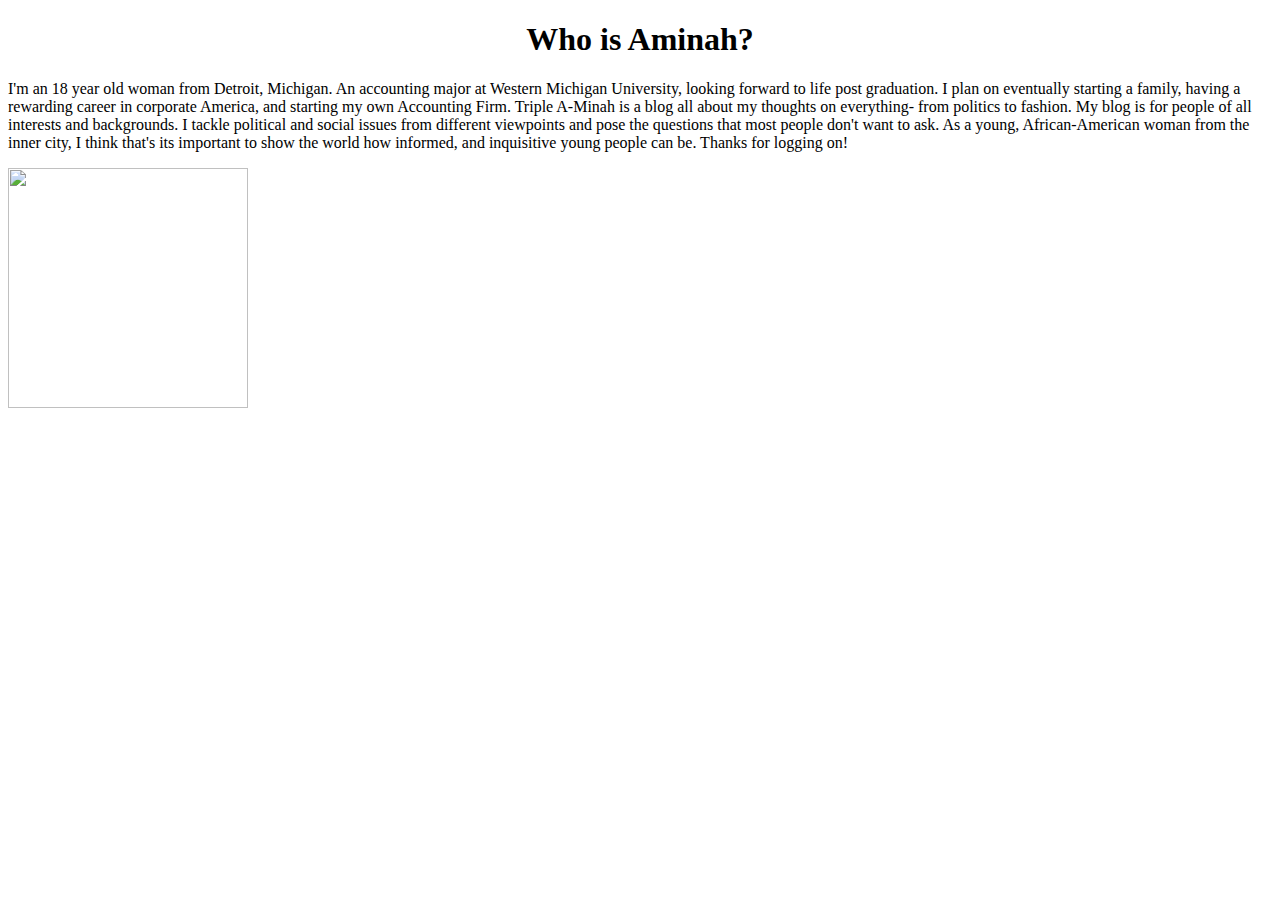
==== index.html @ b2f1084f "pic added" ====
<!DOCTYPE html>
<html>
 <head> 
 <title>
     Triple A-Minah
      </title>
 </head>   
    <body> 
    <h1 style="text-align:center"> Who is Aminah?</h1>
<p>
    I'm an 18 year old woman from Detroit, Michigan. An accounting major at Western Michigan University, looking forward to life post graduation. I plan on eventually starting a family, having a rewarding career in corporate America, and starting my own Accounting Firm.
    Triple A-Minah is a blog all about my thoughts on everything- from politics to fashion. My blog is for people of all interests and backgrounds. I tackle political and social issues from different viewpoints and pose the questions that most people don't want to ask.
    As a young, African-American woman from the inner city, I think that's its important to show the world how informed, and inquisitive young people can be. Thanks for logging on!
    </p>
    <img src="https://photos-5.dropbox.com/t/2/AAAyvQAEQ2lyv0UjtKzeqV-jGLwvQvu4rcBwdxzDd2Qxdg/12/55312197/jpeg/32x32/1/1468954800/0/2/IMG_0383.jpg/EMeH2SoYgnQgAigC/b_CpMdMcda4XqMoGAbXfy432tbi5OrQmTBW8l2pJSZA?size_mode=3&size=2048x1536&dl=0" width="240" height="240"/>
    
    
    <p>
        
    </p>
    </body>
    
    
    
    
    
    
    
    
    
    
    
    
    
</html>
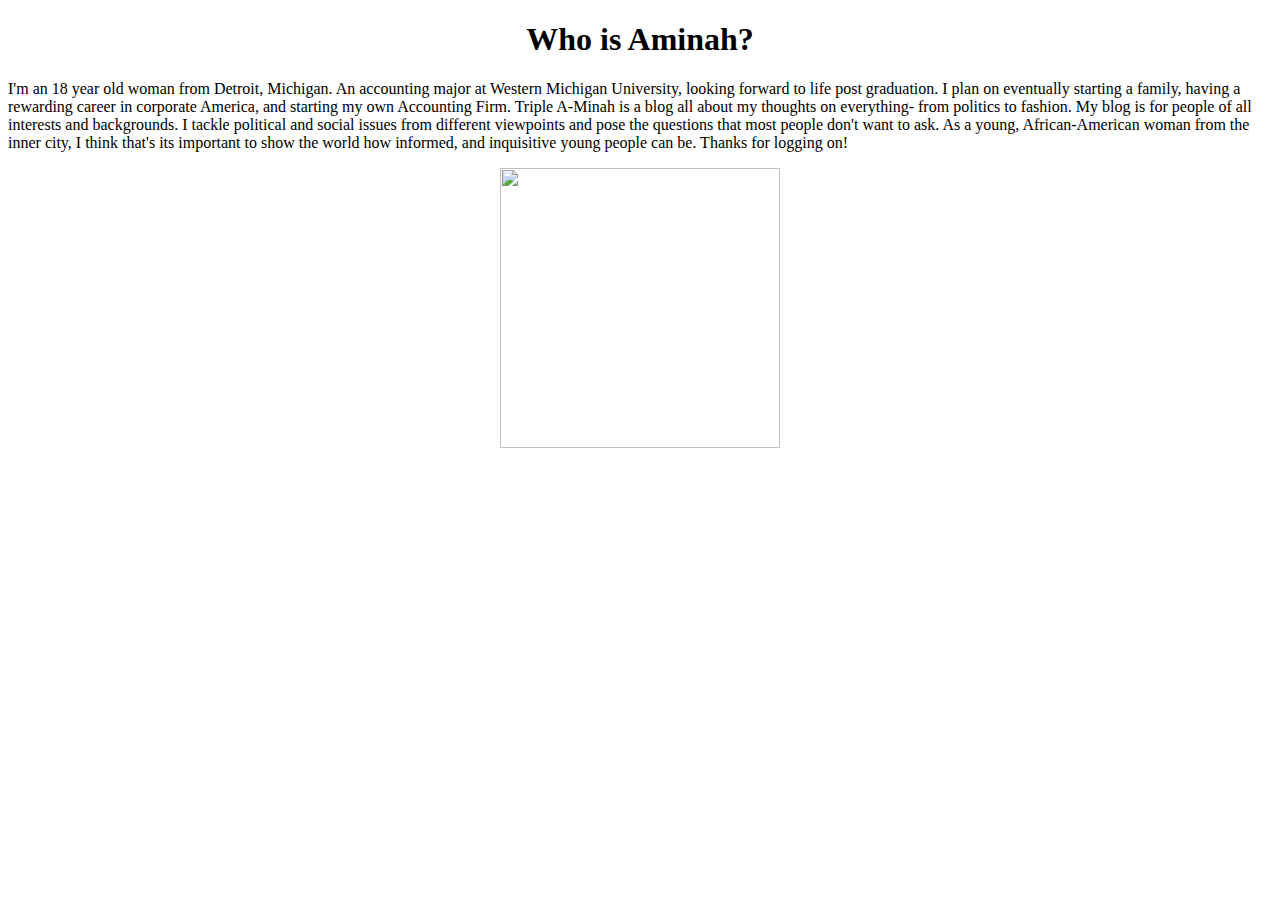
==== commit 02e56147: "css addition" ====
--- a/index.html
+++ b/index.html
@@ -4,6 +4,7 @@
  <title>
      Triple A-Minah
       </title>
+      <link rel="stylesheet" href="style.css">
  </head>   
     <body> 
     <h1 style="text-align:center"> Who is Aminah?</h1>
@@ -12,7 +13,9 @@
     Triple A-Minah is a blog all about my thoughts on everything- from politics to fashion. My blog is for people of all interests and backgrounds. I tackle political and social issues from different viewpoints and pose the questions that most people don't want to ask.
     As a young, African-American woman from the inner city, I think that's its important to show the world how informed, and inquisitive young people can be. Thanks for logging on!
     </p>
-    <img src="https://photos-5.dropbox.com/t/2/AAAyvQAEQ2lyv0UjtKzeqV-jGLwvQvu4rcBwdxzDd2Qxdg/12/55312197/jpeg/32x32/1/1468954800/0/2/IMG_0383.jpg/EMeH2SoYgnQgAigC/b_CpMdMcda4XqMoGAbXfy432tbi5OrQmTBW8l2pJSZA?size_mode=3&size=2048x1536&dl=0" width="240" height="240"/>
+   
+   
+   <center><img src="https://photos-5.dropbox.com/t/2/AAAyvQAEQ2lyv0UjtKzeqV-jGLwvQvu4rcBwdxzDd2Qxdg/12/55312197/jpeg/32x32/1/1468954800/0/2/IMG_0383.jpg/EMeH2SoYgnQgAigC/b_CpMdMcda4XqMoGAbXfy432tbi5OrQmTBW8l2pJSZA?size_mode=3&size=2048x1536&dl=0" width="280" height="280"; /></center>
     
     
     <p>
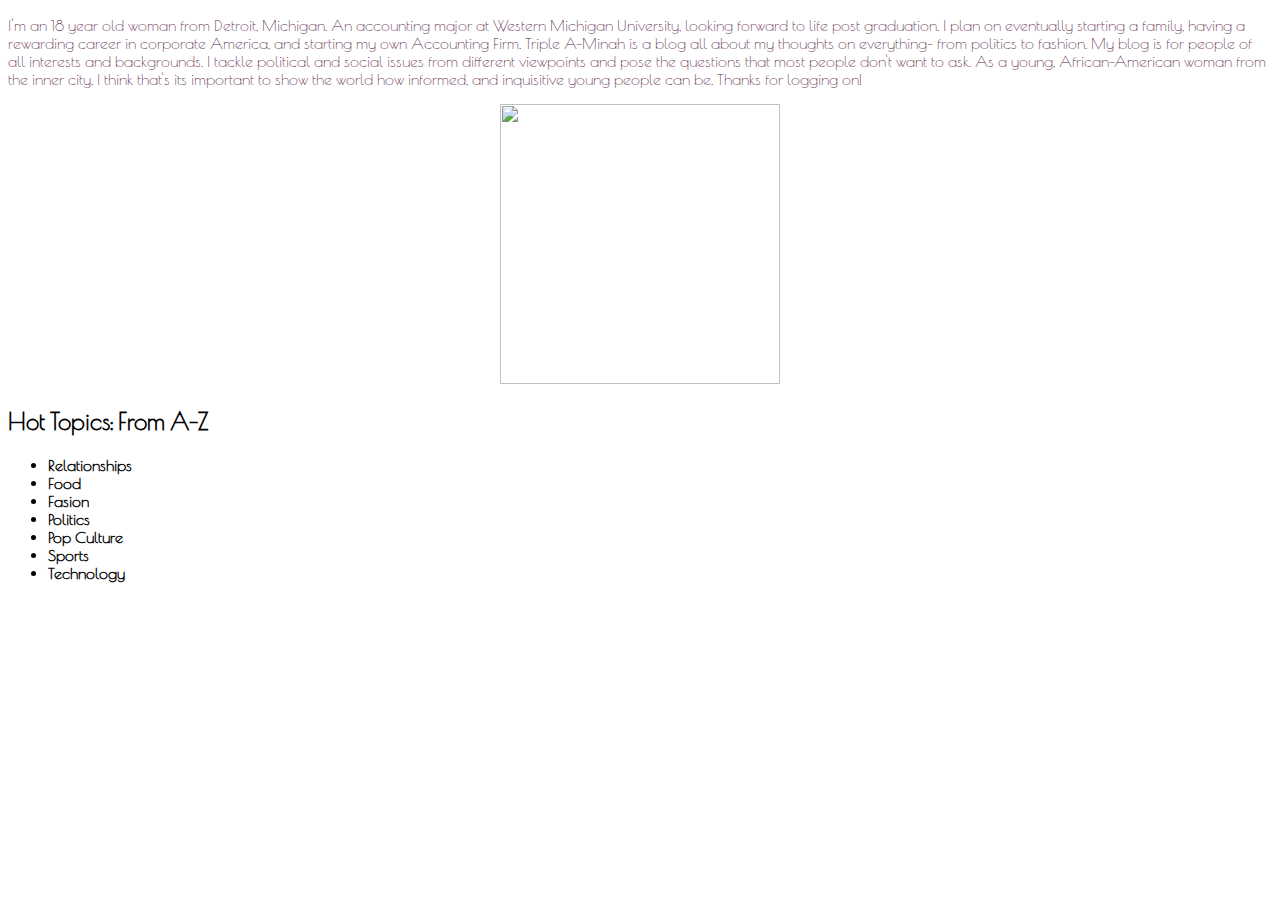
==== commit 6d30f159: "pic image" ====
--- a/index.html
+++ b/index.html
@@ -1,25 +1,40 @@
 <!DOCTYPE html>
 <html>
  <head> 
- <title>
-     Triple A-Minah
-      </title>
-      <link rel="stylesheet" href="style.css">
- </head>   
+ <link rel="stylesheet" href="stylesheet.css" type="text/css"/>
+ <link href='https://fonts.googleapis.com/css?family=Poiret+One' rel='stylesheet' type='text/css'>
+ <title "<Triple A-Minah></title>
+      </head>   
     <body> 
-    <h1 style="text-align:center"> Who is Aminah?</h1>
-<p>
-    I'm an 18 year old woman from Detroit, Michigan. An accounting major at Western Michigan University, looking forward to life post graduation. I plan on eventually starting a family, having a rewarding career in corporate America, and starting my own Accounting Firm.
-    Triple A-Minah is a blog all about my thoughts on everything- from politics to fashion. My blog is for people of all interests and backgrounds. I tackle political and social issues from different viewpoints and pose the questions that most people don't want to ask.
-    As a young, African-American woman from the inner city, I think that's its important to show the world how informed, and inquisitive young people can be. Thanks for logging on!
+    
+<p style="text-justify:">
+        I'm an 18 year old woman from Detroit, Michigan. 
+    An accounting major at Western Michigan University, looking forward to life post graduation. 
+    I plan on eventually starting a family, having a rewarding career in corporate America, and starting my own Accounting Firm.
+    Triple A-Minah is a blog all about my thoughts on everything- from politics to fashion.
+    My blog is for people of all interests and backgrounds. I tackle political and social issues from different viewpoints and pose the questions that most people don't want to ask.
+    As a young, African-American woman from the inner city, I think that's its important to show the world how informed, and inquisitive young people can be. 
+    Thanks for logging on!
     </p>
    
    
    <center><img src="https://photos-5.dropbox.com/t/2/AAAyvQAEQ2lyv0UjtKzeqV-jGLwvQvu4rcBwdxzDd2Qxdg/12/55312197/jpeg/32x32/1/1468954800/0/2/IMG_0383.jpg/EMeH2SoYgnQgAigC/b_CpMdMcda4XqMoGAbXfy432tbi5OrQmTBW8l2pJSZA?size_mode=3&size=2048x1536&dl=0" width="280" height="280"; /></center>
     
-    
+    <h2 style="text-align:left">Hot Topics: From A-Z  </h2>
     <p>
-        
+     <h4>
+        <ul>
+         <li>
+          Relationships </li>
+          <li>Food</li>
+          <li>Fasion</li>
+          <li>Politics</li>
+          <li>Pop Culture</li>
+          <li>Sports</li>
+          <li>Technology</li>
+                  </h4>
+                   </ul>
+                   
     </p>
     </body>
     
--- a/stylesheet.css
+++ b/stylesheet.css
@@ -0,0 +1,15 @@
+p {
+    color: #581845;
+}
+
+a {
+    color: #581845;
+}
+
+body {
+    background-image: : url(https://encrypted-tbn2.gstatic.com/images?q=tbn:ANd9GcQhAe5zgShi7-is0vjzYmN_Q9vHtcqWRvkXSyDBnXY6bXxNZBPm);
+}
+
+body {
+    font-family: Poiret One
+}
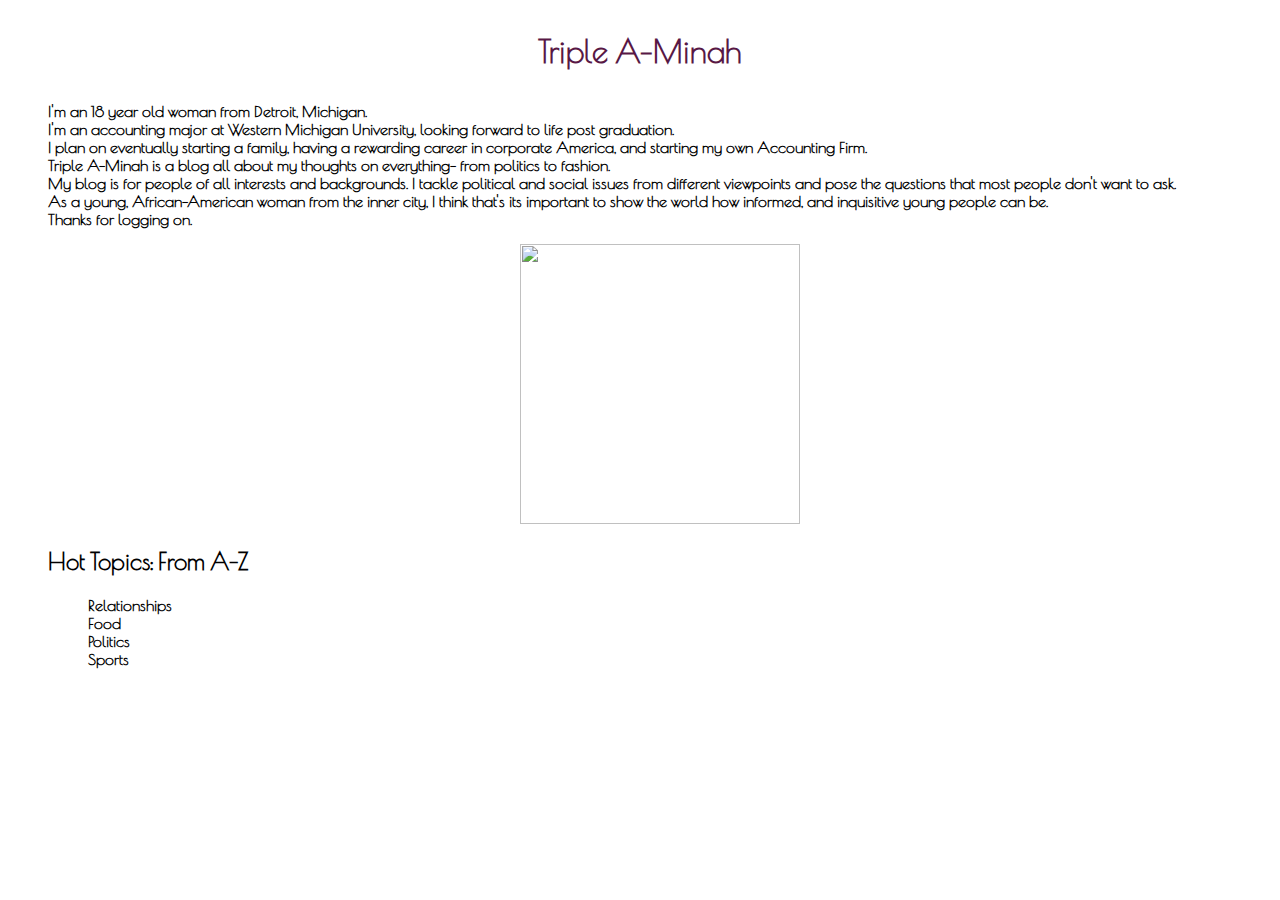
==== commit c2e69968: "720 changes" ====
--- a/index.html
+++ b/index.html
@@ -3,18 +3,25 @@
  <head> 
  <link rel="stylesheet" href="stylesheet.css" type="text/css"/>
  <link href='https://fonts.googleapis.com/css?family=Poiret+One' rel='stylesheet' type='text/css'>
- <title "<Triple A-Minah></title>
-      </head>   
+ <link href='https://encrypted-tbn2.gstatic.com/images?q=tbn:ANd9GcQhAe5zgShi7-is0vjzYmN_Q9vHtcqWRvkXSyDBnXY6bXxNZBPm' rel="stylesheet"
+type="text/css"/> 
+<title <Triple A-Minah </head>    
+</title>   
     <body> 
+    <h1 style="text-align:centered"/> 
+    <p style="text-align:center"> Triple A-Minah</p>
     
-<p style="text-justify:">
-        I'm an 18 year old woman from Detroit, Michigan. 
-    An accounting major at Western Michigan University, looking forward to life post graduation. 
-    I plan on eventually starting a family, having a rewarding career in corporate America, and starting my own Accounting Firm.
-    Triple A-Minah is a blog all about my thoughts on everything- from politics to fashion.
-    My blog is for people of all interests and backgrounds. I tackle political and social issues from different viewpoints and pose the questions that most people don't want to ask.
-    As a young, African-American woman from the inner city, I think that's its important to show the world how informed, and inquisitive young people can be. 
-    Thanks for logging on!
+   
+      <h4 style= "text-align:centered"> 
+<p style="text-align:centered">
+        <ul>
+        <li>I'm an 18 year old woman from Detroit, Michigan.</li> 
+    <li>I'm an accounting major at Western Michigan University, looking forward to life post graduation.</li> 
+   <li> I plan on eventually starting a family, having a rewarding career in corporate America, and starting my own Accounting Firm.</li>
+   <li> Triple A-Minah is a blog all about my thoughts on everything- from politics to fashion.</li>
+    <li>My blog is for people of all interests and backgrounds. I tackle political and social issues from different viewpoints and pose the questions that most people don't want to ask.</li>
+    <li>As a young, African-American woman from the inner city, I think that's its important to show the world how informed, and inquisitive young people can be.</li> 
+    <li>Thanks for logging on.
     </p>
    
    
@@ -27,12 +34,9 @@
          <li>
           Relationships </li>
           <li>Food</li>
-          <li>Fasion</li>
           <li>Politics</li>
-          <li>Pop Culture</li>
           <li>Sports</li>
-          <li>Technology</li>
-                  </h4>
+           </h4>
                    </ul>
                    
     </p>
--- a/stylesheet.css
+++ b/stylesheet.css
@@ -7,9 +7,12 @@
 }
 
 body {
-    background-image: : url(https://encrypted-tbn2.gstatic.com/images?q=tbn:ANd9GcQhAe5zgShi7-is0vjzYmN_Q9vHtcqWRvkXSyDBnXY6bXxNZBPm);
+    background-image:url("https://encrypted-tbn2.gstatic.com/images?q=tbn:ANd9GcQhAe5zgShi7-is0vjzYmN_Q9vHtcqWRvkXSyDBnXY6bXxNZBPm");
 }
 
 body {
     font-family: Poiret One
 }
+ul {
+    list-style-type: none;
+}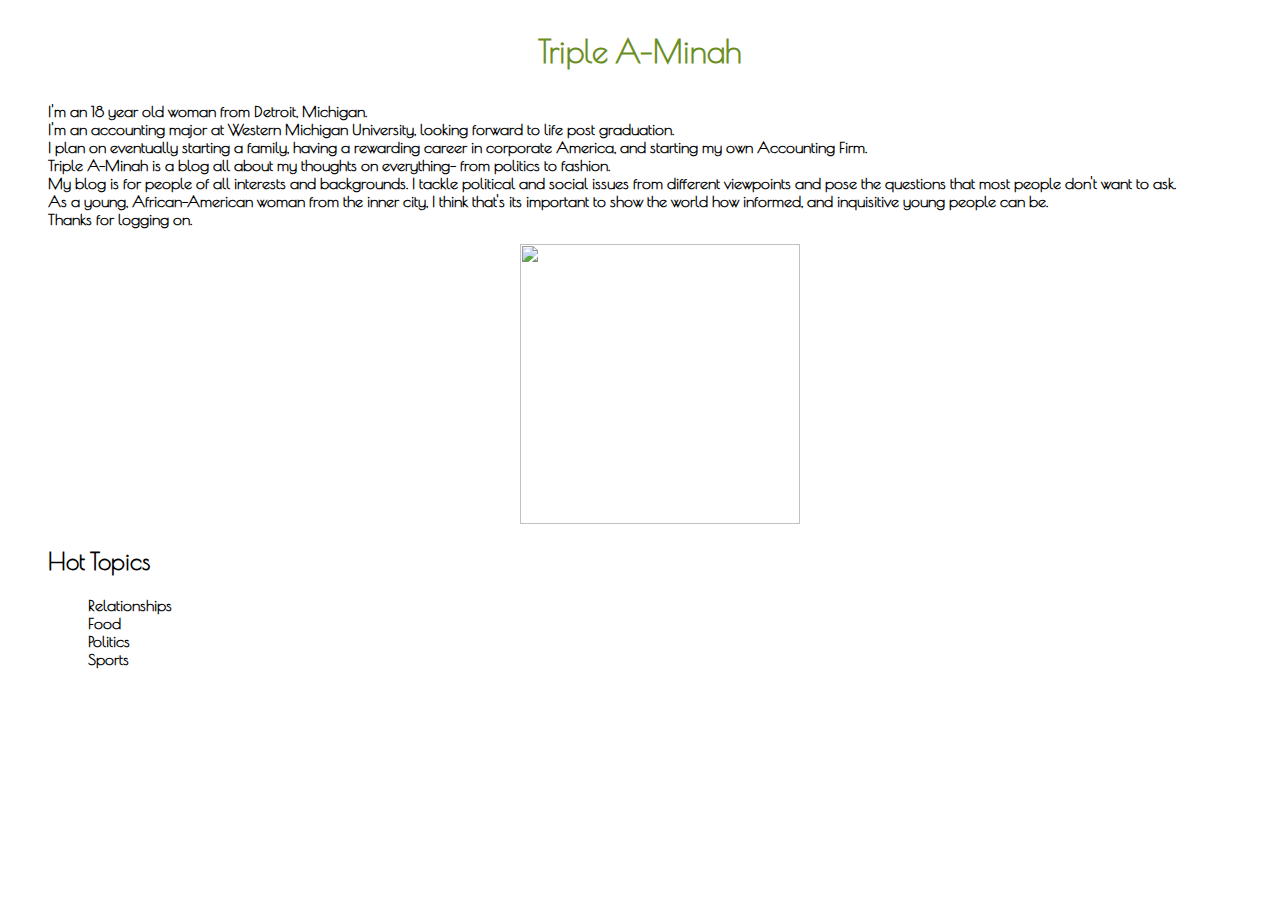
==== commit 17fa739e: "rel change" ====
--- a/index.html
+++ b/index.html
@@ -25,9 +25,9 @@
     </p>
    
    
-   <center><img src="https://photos-5.dropbox.com/t/2/AAAyvQAEQ2lyv0UjtKzeqV-jGLwvQvu4rcBwdxzDd2Qxdg/12/55312197/jpeg/32x32/1/1468954800/0/2/IMG_0383.jpg/EMeH2SoYgnQgAigC/b_CpMdMcda4XqMoGAbXfy432tbi5OrQmTBW8l2pJSZA?size_mode=3&size=2048x1536&dl=0" width="280" height="280"; /></center>
+   <center><img src="blob:https%3A//mail.google.com/20f73c9d-93ea-4087-97ef-35c2bf6437cb" width="280" height="280"; /></center>
     
-    <h2 style="text-align:left">Hot Topics: From A-Z  </h2>
+    <h2 style="text-align:left">Hot Topics</h2>
     <p>
      <h4>
         <ul>
--- a/stylesheet.css
+++ b/stylesheet.css
@@ -1,5 +1,5 @@
 p {
-    color: #581845;
+    color: #6b8e23;
 }
 
 a {
@@ -15,4 +15,4 @@
 }
 ul {
     list-style-type: none;
-}+}
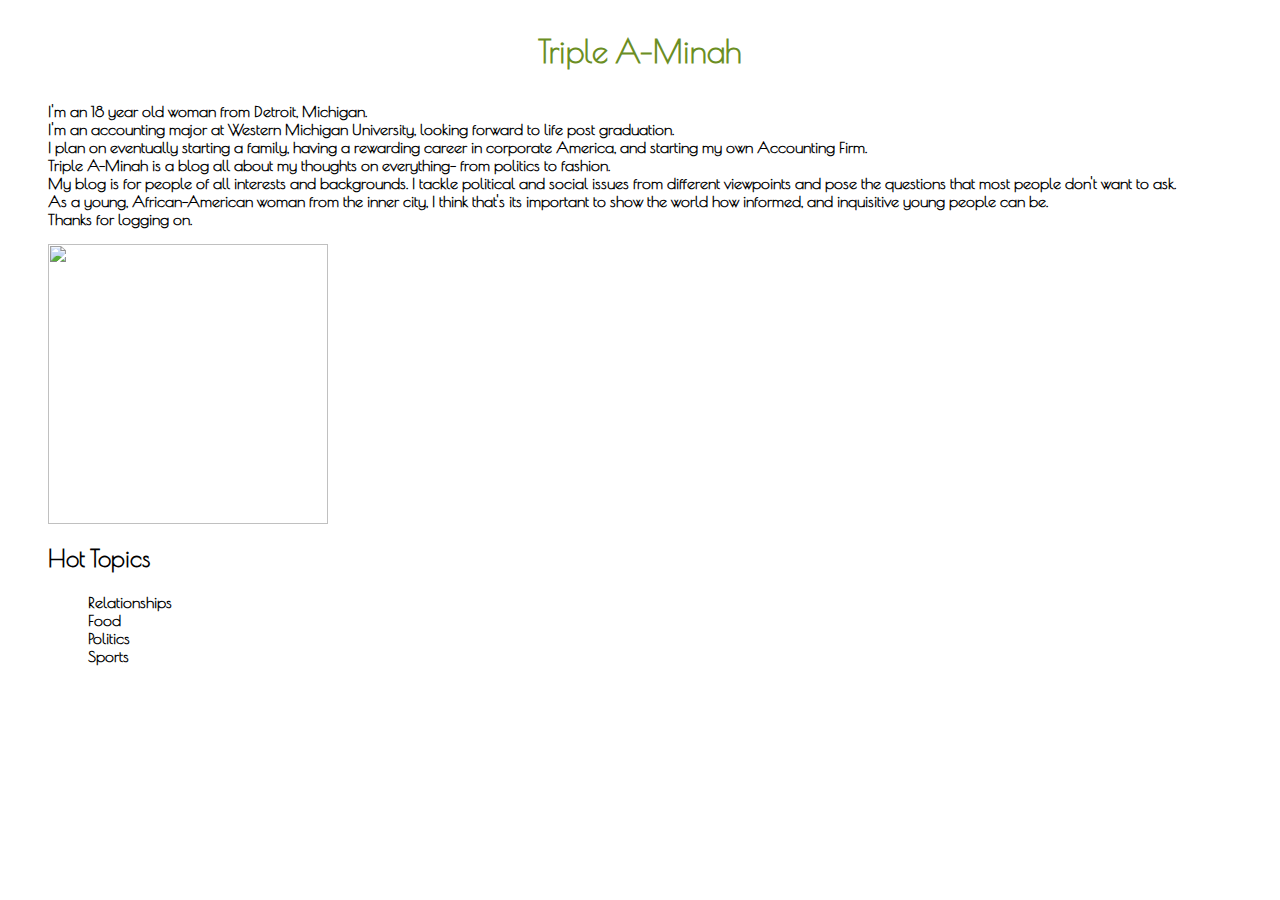
==== commit 59798319: "pic index" ====
--- a/index.html
+++ b/index.html
@@ -13,7 +13,7 @@
     
    
       <h4 style= "text-align:centered"> 
-<p style="text-align:centered">
+<p style="text-align:middle">
         <ul>
         <li>I'm an 18 year old woman from Detroit, Michigan.</li> 
     <li>I'm an accounting major at Western Michigan University, looking forward to life post graduation.</li> 
@@ -25,7 +25,9 @@
     </p>
    
    
-   <center><img src="blob:https%3A//mail.google.com/20f73c9d-93ea-4087-97ef-35c2bf6437cb" width="280" height="280"; /></center>
+   <img src="20160720_135518.jpg" 
+   style="width:280px;height:280px;" align="middle">
+
     
     <h2 style="text-align:left">Hot Topics</h2>
     <p>
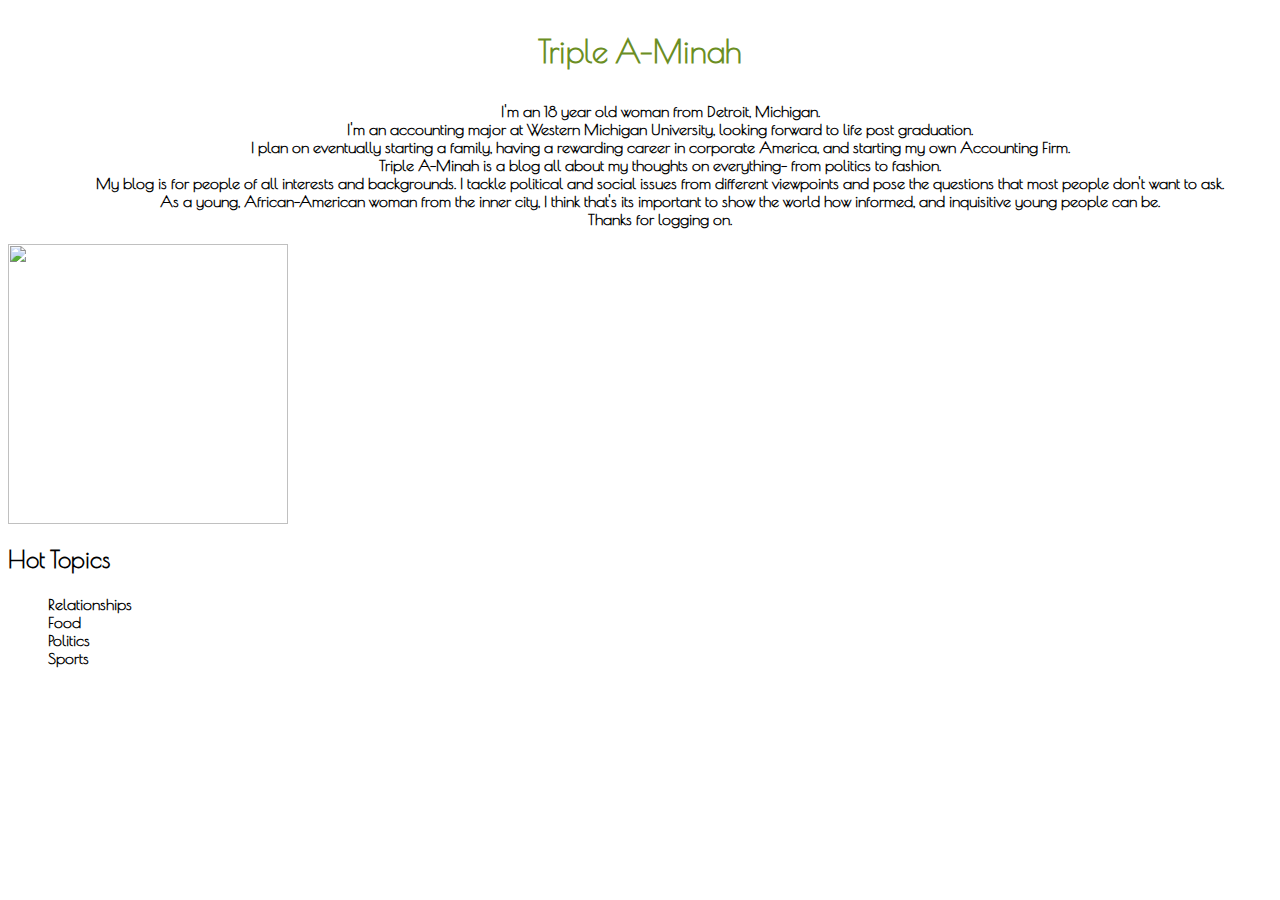
==== commit ce8beb32: "sports" ====
--- a/index.html
+++ b/index.html
@@ -14,7 +14,7 @@
    
       <h4 style= "text-align:centered"> 
 <p style="text-align:middle">
-        <ul>
+        <center><ul>
         <li>I'm an 18 year old woman from Detroit, Michigan.</li> 
     <li>I'm an accounting major at Western Michigan University, looking forward to life post graduation.</li> 
    <li> I plan on eventually starting a family, having a rewarding career in corporate America, and starting my own Accounting Firm.</li>
@@ -22,10 +22,11 @@
     <li>My blog is for people of all interests and backgrounds. I tackle political and social issues from different viewpoints and pose the questions that most people don't want to ask.</li>
     <li>As a young, African-American woman from the inner city, I think that's its important to show the world how informed, and inquisitive young people can be.</li> 
     <li>Thanks for logging on.
+    </ul></center>
     </p>
    
    
-   <img src="20160720_135518.jpg" 
+   <img src="blob:https%3A//drive.google.com/7d28006c-19af-4edb-9692-bc5274296794" 
    style="width:280px;height:280px;" align="middle">
 
     
@@ -39,7 +40,7 @@
           <li>Politics</li>
           <li>Sports</li>
            </h4>
-                   </ul>
+                   
                    
     </p>
     </body>
--- a/stylesheet.css
+++ b/stylesheet.css
@@ -16,3 +16,6 @@
 ul {
     list-style-type: none;
 }
+p.big {
+    line-height: 200%;
+}
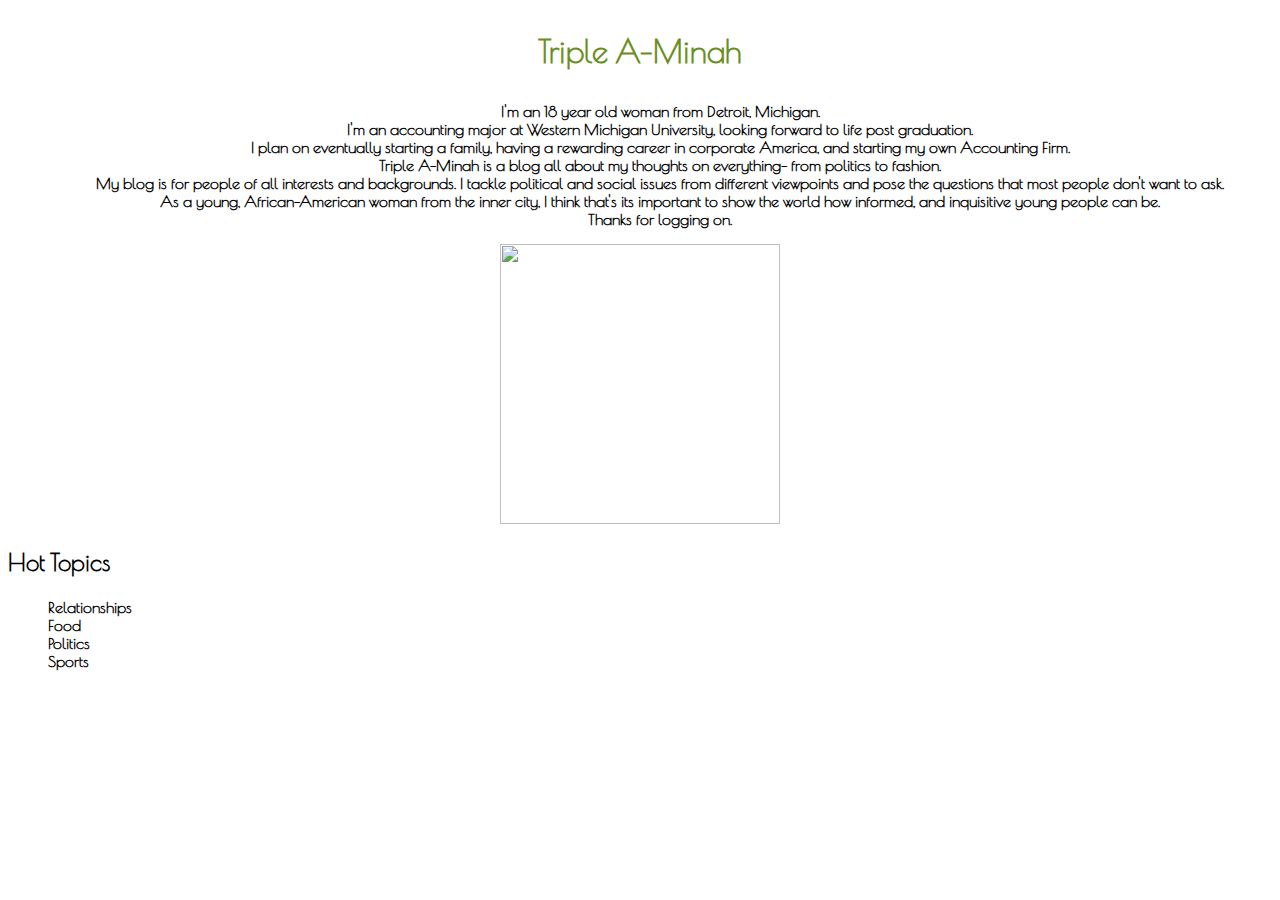
==== commit f4b01973: "727" ====
--- a/index.html
+++ b/index.html
@@ -12,8 +12,9 @@
     <p style="text-align:center"> Triple A-Minah</p>
     
    
-      <h4 style= "text-align:centered"> 
-<p style="text-align:middle">
+      <h4 style= "text-align:centered">
+        
+<p class="big">
         <center><ul>
         <li>I'm an 18 year old woman from Detroit, Michigan.</li> 
     <li>I'm an accounting major at Western Michigan University, looking forward to life post graduation.</li> 
@@ -26,8 +27,8 @@
     </p>
    
    
-   <img src="blob:https%3A//drive.google.com/7d28006c-19af-4edb-9692-bc5274296794" 
-   style="width:280px;height:280px;" align="middle">
+   <center><img src="blob:https%3A//drive.google.com/7d28006c-19af-4edb-9692-bc5274296794" 
+   style="width:280px;height:280px;"/></center>
 
     
     <h2 style="text-align:left">Hot Topics</h2>
--- a/stylesheet.css
+++ b/stylesheet.css
@@ -19,3 +19,12 @@
 p.big {
     line-height: 200%;
 }
+html {
+-webkit-background-size: cover;
+-moz-background-size: cover;
+-o-background-size: cover;
+background-size: cover;
+}
+.food-bg {
+background: url(http://henridemarne.com/wp-content/uploads/2013/08/Wooden-table-outdoors.jpg) no-repeat center center fixed;
+}